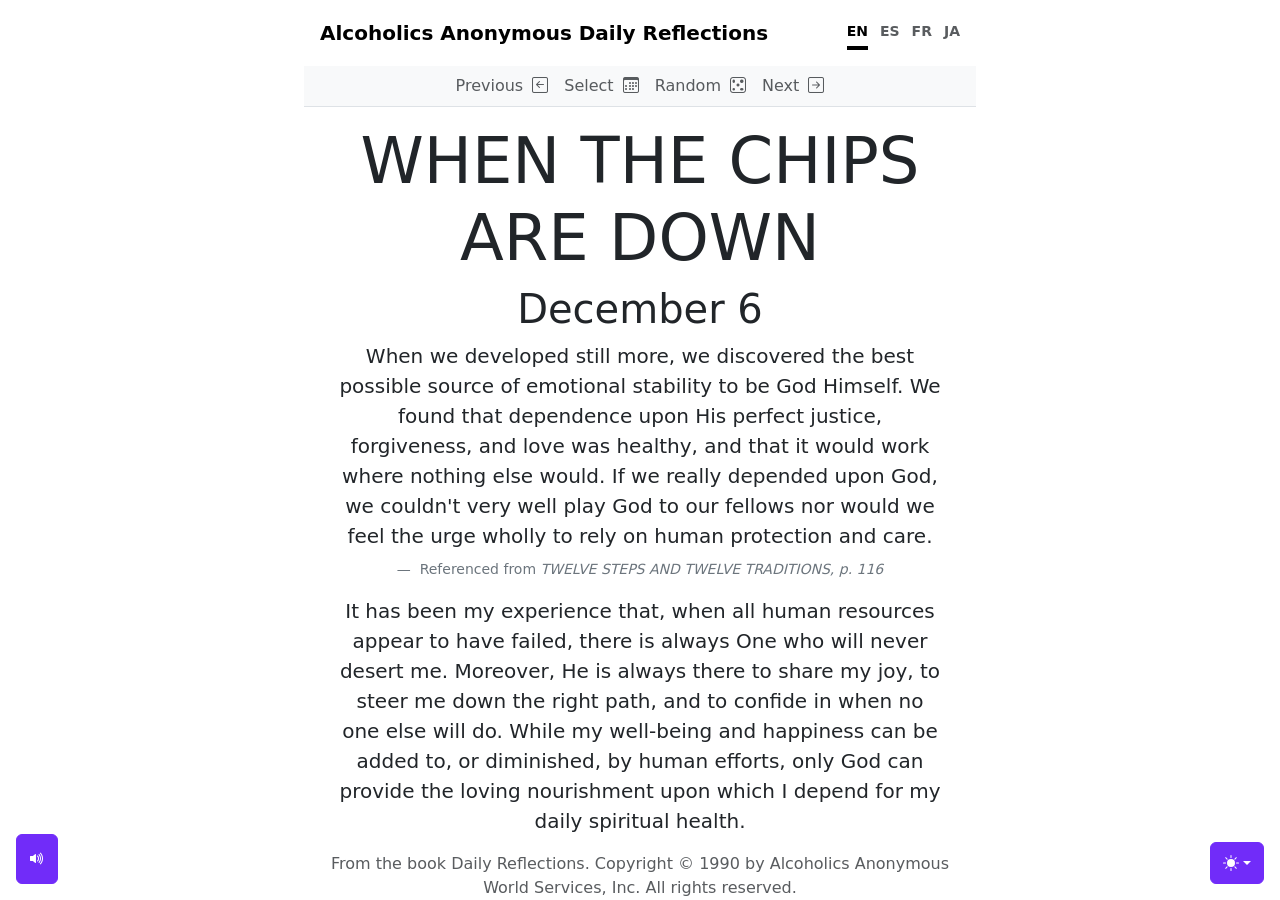
==== docs/index.html @ 3d699917 "Update favicon and add royalty free music player." ====
<!doctype html>
<html lang="en" class="h-100" data-bs-theme="auto">

<head>
  <meta charset="utf-8" />
  <meta name="viewport" content="width=device-width, initial-scale=1" />
  <meta name="description" content="AA Daily Reflection is a web application that provides daily reflections based on the Alcoholics Anonymous (AA) program. It offers users a daily quote, reflection, and reference to help them in their recovery journey. The application is designed to be simple and accessible, allowing users to easily navigate through daily reflections and find inspiration and guidance in their sobriety.">
  <meta name="author" content="Ryan Alcanon, various AA members and contributors" />
  <meta name="generator" content="Astro v5.13.2" />
  <meta name="theme-color" content="#712cf9" />
  
  <link rel="icon" href="logo.svg" type="image/svg+xml">
  <link rel="apple-touch-icon" href="logo.svg">
  <title id="siteTitle">Alcoholics Anonymous Daily Reflections</title>

  <!-- Favicons -->
  <link rel="icon" type="image/png" href="/favicon/favicon-96x96.png?v=20260622" sizes="96x96" />
  <link rel="icon" type="image/svg+xml" href="/favicon/favicon.svg?v=20260622" />
  <link rel="shortcut icon" href="/favicon/favicon.ico?v=20260622" />
  <link rel="apple-touch-icon" sizes="180x180" href="/favicon/apple-touch-icon.png?v=20260622" />
  <meta name="apple-mobile-web-app-title" content="AA Daily" />
  <link rel="manifest" href="/favicon/site.webmanifest?v=20260622" />
  
  <!-- scripts -->
  <script src="js/color-modes.js"></script>
  <link rel="stylesheet" href="https://cdn.jsdelivr.net/npm/bootstrap@5.3.8/dist/css/bootstrap.min.css" integrity="sha384-sRIl4kxILFvY47J16cr9ZwB07vP4J8+LH7qKQnuqkuIAvNWLzeN8tE5YBujZqJLB" crossorigin="anonymous">
  <link rel="stylesheet" href="https://cdn.jsdelivr.net/npm/bootstrap-icons@1.11.3/font/bootstrap-icons.min.css">
  <link rel="stylesheet" href="https://cdnjs.cloudflare.com/ajax/libs/animate.css/4.1.1/animate.min.css" />
  <link rel="stylesheet" href="css/style.css">
  
  <style>
    .bd-placeholder-img {
      font-size: 1.125rem;
      text-anchor: middle;
      -webkit-user-select: none;
      -moz-user-select: none;
      user-select: none;
    }

    @media (min-width: 768px) {
      .bd-placeholder-img-lg {
        font-size: 3.5rem;
      }
    }

    .b-example-divider {
      width: 100%;
      height: 3rem;
      background-color: #0000001a;
      border: solid rgba(0, 0, 0, 0.15);
      border-width: 1px 0;
      box-shadow:
        inset 0 0.5em 1.5em #0000001a,
        inset 0 0.125em 0.5em #00000026;
    }

    .b-example-vr {
      flex-shrink: 0;
      width: 1.5rem;
      height: 100vh;
    }

    .bi {
      vertical-align: -0.125em;
      fill: currentColor;
    }

    .nav-scroller {
      position: relative;
      z-index: 2;
      height: 2.75rem;
      overflow-y: hidden;
    }

    .nav-scroller .nav {
      display: flex;
      flex-wrap: nowrap;
      padding-bottom: 1rem;
      margin-top: -1px;
      overflow-x: auto;
      text-align: center;
      white-space: nowrap;
      -webkit-overflow-scrolling: touch;
    }

    .btn-bd-primary {
      --bd-violet-bg: #712cf9;
      --bd-violet-rgb: 112.520718, 44.062154, 249.437846;
      --bs-btn-font-weight: 600;
      --bs-btn-color: var(--bs-white);
      --bs-btn-bg: var(--bd-violet-bg);
      --bs-btn-border-color: var(--bd-violet-bg);
      --bs-btn-hover-color: var(--bs-white);
      --bs-btn-hover-bg: #6528e0;
      --bs-btn-hover-border-color: #6528e0;
      --bs-btn-focus-shadow-rgb: var(--bd-violet-rgb);
      --bs-btn-active-color: var(--bs-btn-hover-color);
      --bs-btn-active-bg: #5a23c8;
      --bs-btn-active-border-color: #5a23c8;
    }

    .bd-mode-toggle {
      z-index: 1500;
    }

    .bd-mode-toggle .bi {
      width: 1em;
      height: 1em;
    }

    .bd-mode-toggle .dropdown-menu .active .bi {
      display: block !important;
    }
  </style>
</head>

<body class="d-flex h-100 text-center">
  <svg xmlns="http://www.w3.org/2000/svg" class="d-none"><symbol id="check2" viewBox="0 0 16 16"><path d="M13.854 3.646a.5.5 0 0 1 0 .708l-7 7a.5.5 0 0 1-.708 0l-3.5-3.5a.5.5 0 1 1 .708-.708L6.5 10.293l6.646-6.647a.5.5 0 0 1 .708 0z"></path></symbol><symbol id="circle-half" viewBox="0 0 16 16"><path d="M8 15A7 7 0 1 0 8 1v14zm0 1A8 8 0 1 1 8 0a8 8 0 0 1 0 16z"></path></symbol><symbol id="moon-stars-fill" viewBox="0 0 16 16"><path d="M6 .278a.768.768 0 0 1 .08.858 7.208 7.208 0 0 0-.878 3.46c0 4.021 3.278 7.277 7.318 7.277.527 0 1.04-.055 1.533-.16a.787.787 0 0 1 .81.316.733.733 0 0 1-.031.893A8.349 8.349 0 0 1 8.344 16C3.734 16 0 12.286 0 7.71 0 4.266 2.114 1.312 5.124.06A.752.752 0 0 1 6 .278z"></path><path d="M10.794 3.148a.217.217 0 0 1 .412 0l.387 1.162c.173.518.579.924 1.097 1.097l1.162.387a.217.217 0 0 1 0 .412l-1.162.387a1.734 1.734 0 0 0-1.097 1.097l-.387 1.162a.217.217 0 0 1-.412 0l-.387-1.162A1.734 1.734 0 0 0 9.31 6.593l-1.162-.387a.217.217 0 0 1 0-.412l1.162-.387a1.734 1.734 0 0 0 1.097-1.097l.387-1.162zM13.863.099a.145.145 0 0 1 .274 0l.258.774c.115.346.386.617.732.732l.774.258a.145.145 0 0 1 0 .274l-.774.258a1.156 1.156 0 0 0-.732.732l-.258.774a.145.145 0 0 1-.274 0l-.258-.774a1.156 1.156 0 0 0-.732-.732l-.774-.258a.145.145 0 0 1 0-.274l.774-.258c.346-.115.617-.386.732-.732L13.863.1z"></path></symbol><symbol id="sun-fill" viewBox="0 0 16 16"><path d="M8 12a4 4 0 1 0 0-8 4 4 0 0 0 0 8zM8 0a.5.5 0 0 1 .5.5v2a.5.5 0 0 1-1 0v-2A.5.5 0 0 1 8 0zm0 13a.5.5 0 0 1 .5.5v2a.5.5 0 0 1-1 0v-2A.5.5 0 0 1 8 13zm8-5a.5.5 0 0 1-.5.5h-2a.5.5 0 0 1 0-1h2a.5.5 0 0 1 .5.5zM3 8a.5.5 0 0 1-.5.5h-2a.5.5 0 0 1 0-1h2A.5.5 0 0 1 3 8zm10.657-5.657a.5.5 0 0 1 0 .707l-1.414 1.415a.5.5 0 1 1-.707-.708l1.414-1.414a.5.5 0 0 1 .707 0zm-9.193 9.193a.5.5 0 0 1 0 .707L3.05 13.657a.5.5 0 0 1-.707-.707l1.414-1.414a.5.5 0 0 1 .707 0zm9.193 2.121a.5.5 0 0 1-.707 0l-1.414-1.414a.5.5 0 0 1 .707-.707l1.414 1.414a.5.5 0 0 1 0 .707zM4.464 4.465a.5.5 0 0 1-.707 0L2.343 3.05a.5.5 0 1 1 .707-.707l1.414 1.414a.5.5 0 0 1 0 .708z"></path></symbol></svg>
  <div class="position-fixed bottom-0 start-0 mb-3 ms-3">
    <button id="music-toggle" class="btn btn-bd-primary py-2 d-flex align-items-center" style="display:none" aria-label="Play music">
      <i id="music-icon" class="bi bi-volume-mute-fill my-1"></i>
    </button>
  </div>
  <div class="dropdown position-fixed bottom-0 end-0 mb-3 me-3 bd-mode-toggle">
    <button class="btn btn-bd-primary py-2 dropdown-toggle d-flex align-items-center" id="bd-theme" type="button" aria-expanded="false" data-bs-toggle="dropdown" aria-label="Toggle theme (auto)">
      <svg class="bi my-1 theme-icon-active" aria-hidden="true">
        <use href="#circle-half"></use>
      </svg>
      <span class="visually-hidden" id="bd-theme-text"><span id="toggleTheme">Toggle theme</span></span>
    </button>
    <ul class="dropdown-menu dropdown-menu-end shadow" aria-labelledby="bd-theme-text">
      <li>
        <button type="button" class="dropdown-item d-flex align-items-center" data-bs-theme-value="light" aria-pressed="false">
          <svg class="bi me-2 opacity-50" aria-hidden="true">
            <use href="#sun-fill"></use>
          </svg>
          Light
          <svg class="bi ms-auto d-none" aria-hidden="true">
            <use href="#check2"></use>
          </svg>
        </button>
      </li>
      <li>
        <button type="button" class="dropdown-item d-flex align-items-center" data-bs-theme-value="dark" aria-pressed="false">
          <svg class="bi me-2 opacity-50" aria-hidden="true">
            <use href="#moon-stars-fill"></use>
          </svg>
          Dark
          <svg class="bi ms-auto d-none" aria-hidden="true">
            <use href="#check2"></use>
          </svg>
        </button>
      </li>
      <li>
        <button type="button" class="dropdown-item d-flex align-items-center active" data-bs-theme-value="auto" aria-pressed="true">
          <svg class="bi me-2 opacity-50" aria-hidden="true">
            <use href="#circle-half"></use>
          </svg>
          Auto
          <svg class="bi ms-auto d-none" aria-hidden="true">
            <use href="#check2"></use>
          </svg>
        </button>
      </li>
    </ul>
  </div>
  <div class="cover-container d-flex w-100 h-100 p-3 mx-auto flex-column">
    <header class="mb-auto">
      <nav class="navbar navbar-expand-md p-0" style="margin-bottom: 1em">
        <h3 id="pageTitle" class="navbar-brand mb-0 fw-bold">AA Daily Reflections</h3>
        <button class="navbar-toggler" type="button" data-bs-toggle="collapse" data-bs-target="#headerNav" aria-controls="headerNav" aria-expanded="false" aria-label="Toggle navigation">
          <span class="navbar-toggler-icon"></span>
        </button>
        <div class="collapse navbar-collapse" id="headerNav">
          <div id="lang-toggle" role="group" aria-label="Language" class="ms-auto"></div>
        </div>
      </nav>
      <div class="date-nav-bar">
        <input type="date" id="date-picker" aria-hidden="true" style="opacity:0;position:absolute;width:0;height:0;">
        <ul class="nav nav-date justify-content-center mb-0">
          <li class="nav-item date-nav-item">
            <a id="prev-link" class="nav-link" href="#"><span id="previous"></span>&nbsp;<i class="bi bi-arrow-left-square"></i></a>
          </li>
          <li class="nav-item date-nav-item">
            <a id="date-picker-link" class="nav-link" href="#"><span id="select"></span>&nbsp;<i class="bi bi-calendar3"></i></a>
          </li>
          <li class="nav-item date-nav-item">
            <a id="random-link" class="nav-link" href="#"><span id="random"></span>&nbsp;<i class="bi bi-dice-5"></i></a>
          </li>
          <li class="nav-item date-nav-item">
            <a id="next-link" class="nav-link" href="#"><span id="next"></span>&nbsp;<i class="bi bi-arrow-right-square"></i></a>
          </li>
        </ul>
      </div>
    </header>

    <main class="px-3">
      <article class="animate__animated">
      <h1 id="title" class="display-3"></h1>
      <h3 class="display-6"><span id="dateName"></span></h3>
      <figure class="text-center">
        <blockquote class="blockquote">
          <p><span id="quote"></span></p>
        </blockquote>
        <figcaption class="blockquote-footer">
          <span id="referencedFrom"></span>&nbsp;<cite id="reference" title="Reference From"></cite>
        </figcaption>
      </figure>
      <p id="reflection" class="lead"></p>
      </article>
    </main>

    <footer class="mt-auto text-body-secondary">
      <p id="copyright"></p>
    </footer>

  </div>
  <script src="https://cdn.jsdelivr.net/npm/bootstrap@5.3.8/dist/js/bootstrap.bundle.min.js" integrity="sha384-FKyoEForCGlyvwx9Hj09JcYn3nv7wiPVlz7YYwJrWVcXK/BmnVDxM+D2scQbITxI" crossorigin="anonymous"></script>
  <script src="js/script.js"></script>
</body>

</html>
---- docs/css/style.css ----
/*
 * Globals
 */

/* Custom default button */
.btn-light,
.btn-light:hover,
.btn-light:focus {
  color: #333;
  text-shadow: none;
}


/*
 * Base structure
 */

[data-bs-theme="dark"] body {
  text-shadow: 0 .05rem .1rem rgba(0, 0, 0, .5);
  box-shadow: inset 0 0 5rem rgba(0, 0, 0, .5);
}

.cover-container {
  max-width: 42em;
}


/*
 * Header
 */

.nav-masthead .nav-link {
  color: var(--bs-secondary-color);
  border-bottom: .25rem solid transparent;
}

.nav-masthead .nav-link:hover,
.nav-masthead .nav-link:focus {
  border-bottom-color: var(--bs-secondary-color);
}

.nav-masthead .nav-link + .nav-link {
  margin-left: 1rem;
}

.nav-masthead .active {
  color: var(--bs-emphasis-color);
  border-bottom-color: var(--bs-emphasis-color);
}


/*
 * Animations
 */

article {
  opacity: 0;
  --animate-duration: 0.5s;
}

article.animate__fadeOut {
  --animate-duration: 0.2s;
}


/*
 * Date navigation
 */

.date-nav-bar {
  background-color: var(--bs-tertiary-bg);
  border-bottom: 1px solid var(--bs-border-color);
  margin: 0 -1rem 1rem -1rem;
  padding: 0 1rem;
}

.nav-date .nav-link {
    color: var(--bs-secondary-color);
    padding-left: 0;
    padding-right: 0;
}

.nav-date .nav-link:hover,
.nav-date .nav-link:focus {
  color: var(--bs-emphasis-color);
}


/*
 * Language toggle
 */

#lang-toggle {
  display: flex;
  align-items: center;
  gap: 0.75rem;
}

.lang-btn {
  background: none;
  border: none;
  border-bottom: .25rem solid transparent;
  padding: .25rem 0;
  font-weight: 700;
  font-size: .875rem;
  color: var(--bs-secondary-color);
  cursor: pointer;
  transition: color .15s, border-color .15s;
}

.lang-btn:hover,
.lang-btn:focus {
  color: var(--bs-body-color);
  border-bottom-color: var(--bs-secondary-color);
}

.lang-btn.active {
  color: var(--bs-emphasis-color);
  border-bottom-color: var(--bs-emphasis-color);
}

/*
  * Footer
  */
li.date-nav-item {
  padding-left: 0.5rem;
  padding-right: 0.5rem;
}

li.date-nav-item i.bi {
  vertical-align: 0;
  padding-left: 0.25rem;
}

/* Content */
article .content {
  margin-top: 1rem;
}

figcaption.blockquote-footer {
  padding-top: 0.5rem;
}

/* Footer */
footer p#copyright {
  margin-bottom: 0;
}

/* Abbreviated nav labels — shown when full labels cause wrapping */
.label-abbr { display: none; }
.labels-abbreviated .label-full { display: none; }
.labels-abbreviated .label-abbr { display: inline; }

/* Abbreviated page title — shown when brand text overflows the navbar */
#pageTitle .label-abbr { display: none; }
#pageTitle.brand-abbreviated .label-full { display: none; }
#pageTitle.brand-abbreviated .label-abbr { display: inline; }

/* French titles are all-caps in the source data — normalize to sentence case */
[lang="fr"] h1#title {
  text-transform: lowercase;
}

[lang="fr"] h1#title::first-letter {
  text-transform: capitalize;
}
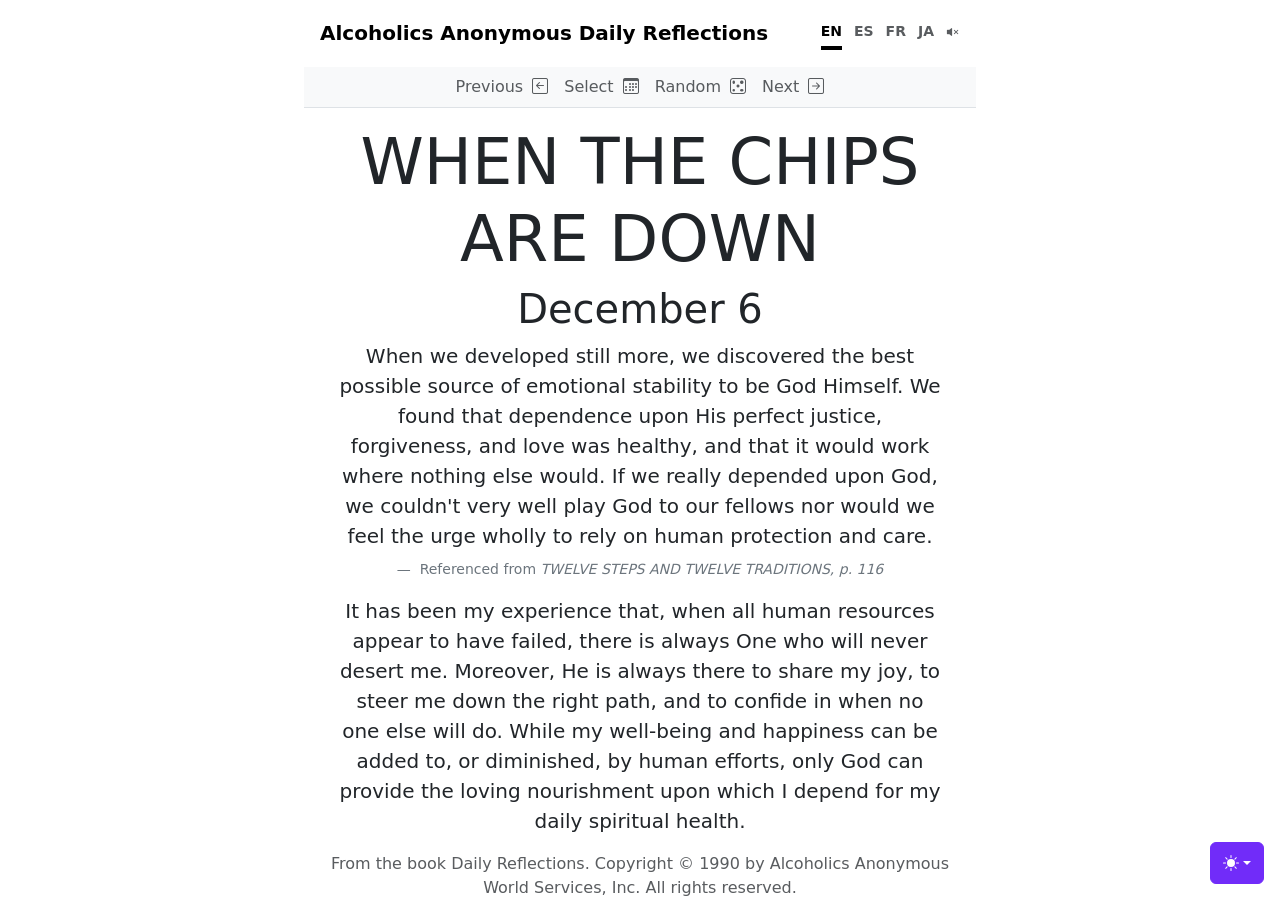
==== commit 9d7f125f: "Moved music player to language nav bar. Autoplay disabled by default." ====
--- a/docs/index.html
+++ b/docs/index.html
@@ -116,11 +116,6 @@
 
 <body class="d-flex h-100 text-center">
   <svg xmlns="http://www.w3.org/2000/svg" class="d-none"><symbol id="check2" viewBox="0 0 16 16"><path d="M13.854 3.646a.5.5 0 0 1 0 .708l-7 7a.5.5 0 0 1-.708 0l-3.5-3.5a.5.5 0 1 1 .708-.708L6.5 10.293l6.646-6.647a.5.5 0 0 1 .708 0z"></path></symbol><symbol id="circle-half" viewBox="0 0 16 16"><path d="M8 15A7 7 0 1 0 8 1v14zm0 1A8 8 0 1 1 8 0a8 8 0 0 1 0 16z"></path></symbol><symbol id="moon-stars-fill" viewBox="0 0 16 16"><path d="M6 .278a.768.768 0 0 1 .08.858 7.208 7.208 0 0 0-.878 3.46c0 4.021 3.278 7.277 7.318 7.277.527 0 1.04-.055 1.533-.16a.787.787 0 0 1 .81.316.733.733 0 0 1-.031.893A8.349 8.349 0 0 1 8.344 16C3.734 16 0 12.286 0 7.71 0 4.266 2.114 1.312 5.124.06A.752.752 0 0 1 6 .278z"></path><path d="M10.794 3.148a.217.217 0 0 1 .412 0l.387 1.162c.173.518.579.924 1.097 1.097l1.162.387a.217.217 0 0 1 0 .412l-1.162.387a1.734 1.734 0 0 0-1.097 1.097l-.387 1.162a.217.217 0 0 1-.412 0l-.387-1.162A1.734 1.734 0 0 0 9.31 6.593l-1.162-.387a.217.217 0 0 1 0-.412l1.162-.387a1.734 1.734 0 0 0 1.097-1.097l.387-1.162zM13.863.099a.145.145 0 0 1 .274 0l.258.774c.115.346.386.617.732.732l.774.258a.145.145 0 0 1 0 .274l-.774.258a1.156 1.156 0 0 0-.732.732l-.258.774a.145.145 0 0 1-.274 0l-.258-.774a1.156 1.156 0 0 0-.732-.732l-.774-.258a.145.145 0 0 1 0-.274l.774-.258c.346-.115.617-.386.732-.732L13.863.1z"></path></symbol><symbol id="sun-fill" viewBox="0 0 16 16"><path d="M8 12a4 4 0 1 0 0-8 4 4 0 0 0 0 8zM8 0a.5.5 0 0 1 .5.5v2a.5.5 0 0 1-1 0v-2A.5.5 0 0 1 8 0zm0 13a.5.5 0 0 1 .5.5v2a.5.5 0 0 1-1 0v-2A.5.5 0 0 1 8 13zm8-5a.5.5 0 0 1-.5.5h-2a.5.5 0 0 1 0-1h2a.5.5 0 0 1 .5.5zM3 8a.5.5 0 0 1-.5.5h-2a.5.5 0 0 1 0-1h2A.5.5 0 0 1 3 8zm10.657-5.657a.5.5 0 0 1 0 .707l-1.414 1.415a.5.5 0 1 1-.707-.708l1.414-1.414a.5.5 0 0 1 .707 0zm-9.193 9.193a.5.5 0 0 1 0 .707L3.05 13.657a.5.5 0 0 1-.707-.707l1.414-1.414a.5.5 0 0 1 .707 0zm9.193 2.121a.5.5 0 0 1-.707 0l-1.414-1.414a.5.5 0 0 1 .707-.707l1.414 1.414a.5.5 0 0 1 0 .707zM4.464 4.465a.5.5 0 0 1-.707 0L2.343 3.05a.5.5 0 1 1 .707-.707l1.414 1.414a.5.5 0 0 1 0 .708z"></path></symbol></svg>
-  <div class="position-fixed bottom-0 start-0 mb-3 ms-3">
-    <button id="music-toggle" class="btn btn-bd-primary py-2 d-flex align-items-center" style="display:none" aria-label="Play music">
-      <i id="music-icon" class="bi bi-volume-mute-fill my-1"></i>
-    </button>
-  </div>
   <div class="dropdown position-fixed bottom-0 end-0 mb-3 me-3 bd-mode-toggle">
     <button class="btn btn-bd-primary py-2 dropdown-toggle d-flex align-items-center" id="bd-theme" type="button" aria-expanded="false" data-bs-toggle="dropdown" aria-label="Toggle theme (auto)">
       <svg class="bi my-1 theme-icon-active" aria-hidden="true">
@@ -168,6 +163,9 @@
     <header class="mb-auto">
       <nav class="navbar navbar-expand-md p-0" style="margin-bottom: 1em">
         <h3 id="pageTitle" class="navbar-brand mb-0 fw-bold">AA Daily Reflections</h3>
+        <button id="music-toggle" class="lang-btn" style="display:none" aria-label="Play music">
+          <i id="music-icon" class="bi bi-volume-mute-fill"></i>
+        </button>
         <button class="navbar-toggler" type="button" data-bs-toggle="collapse" data-bs-target="#headerNav" aria-controls="headerNav" aria-expanded="false" aria-label="Toggle navigation">
           <span class="navbar-toggler-icon"></span>
         </button>
--- a/docs/css/style.css
+++ b/docs/css/style.css
@@ -146,6 +146,22 @@
   margin-bottom: 0;
 }
 
+/* Music toggle: lives in the nav flow outside the collapse so it stays visible on mobile.
+   On desktop (≥768px) flex order:10 places it after .navbar-collapse (and the lang buttons
+   inside it). On mobile margin-left:auto hugs it against the toggler at the right edge. */
+@media (min-width: 768px) {
+  #music-toggle {
+    order: 10;
+    margin-left: 0.75rem;
+  }
+}
+@media (max-width: 767.98px) {
+  #music-toggle {
+    margin-left: auto;
+    margin-right: 0.5rem;
+  }
+}
+
 /* Abbreviated nav labels — shown when full labels cause wrapping */
 .label-abbr { display: none; }
 .labels-abbreviated .label-full { display: none; }
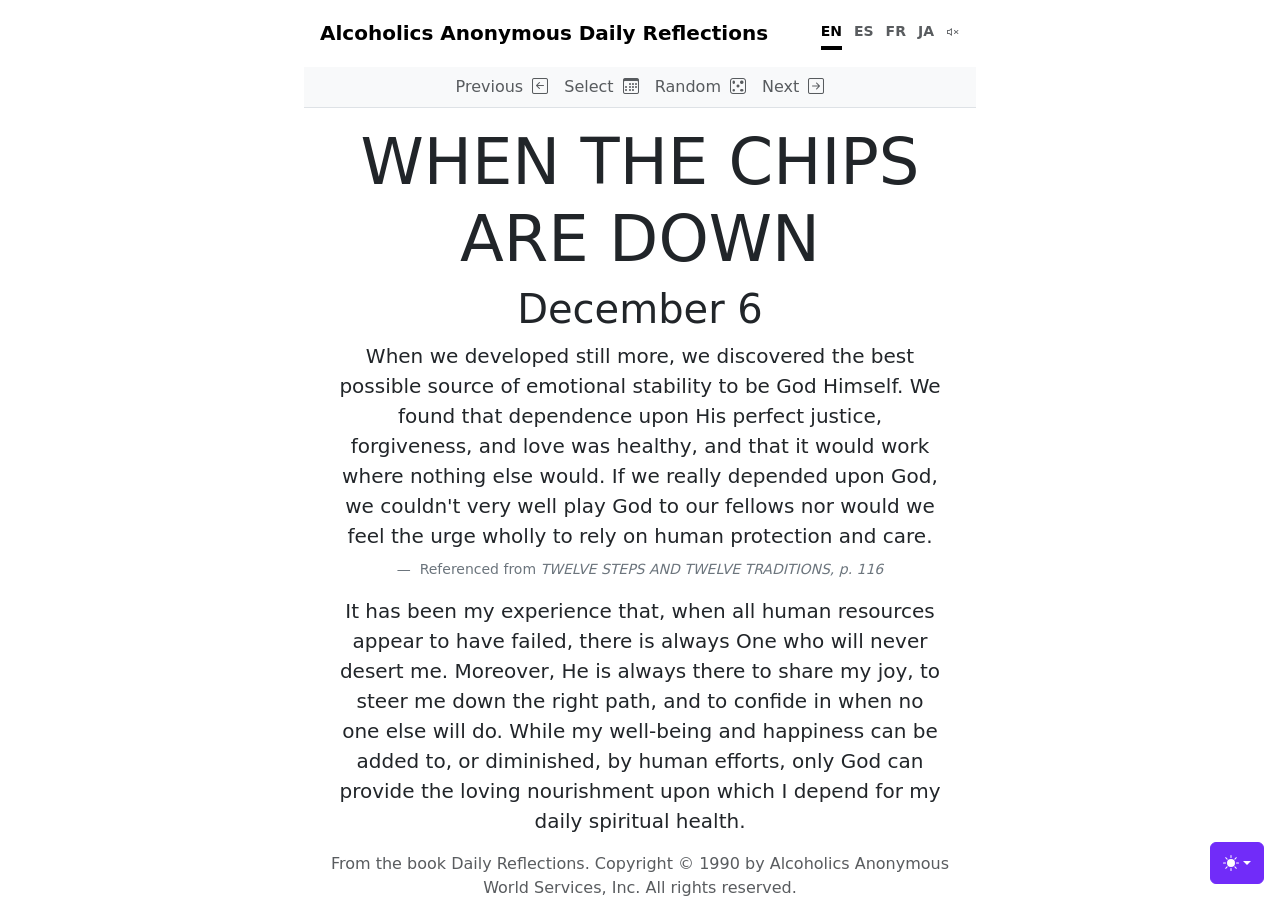
==== commit 37109da7: "Changed mute/unmute button to unfilled." ====
--- a/docs/index.html
+++ b/docs/index.html
@@ -164,7 +164,7 @@
       <nav class="navbar navbar-expand-md p-0" style="margin-bottom: 1em">
         <h3 id="pageTitle" class="navbar-brand mb-0 fw-bold">AA Daily Reflections</h3>
         <button id="music-toggle" class="lang-btn" style="display:none" aria-label="Play music">
-          <i id="music-icon" class="bi bi-volume-mute-fill"></i>
+          <i id="music-icon" class="bi bi-volume-mute"></i>
         </button>
         <button class="navbar-toggler" type="button" data-bs-toggle="collapse" data-bs-target="#headerNav" aria-controls="headerNav" aria-expanded="false" aria-label="Toggle navigation">
           <span class="navbar-toggler-icon"></span>
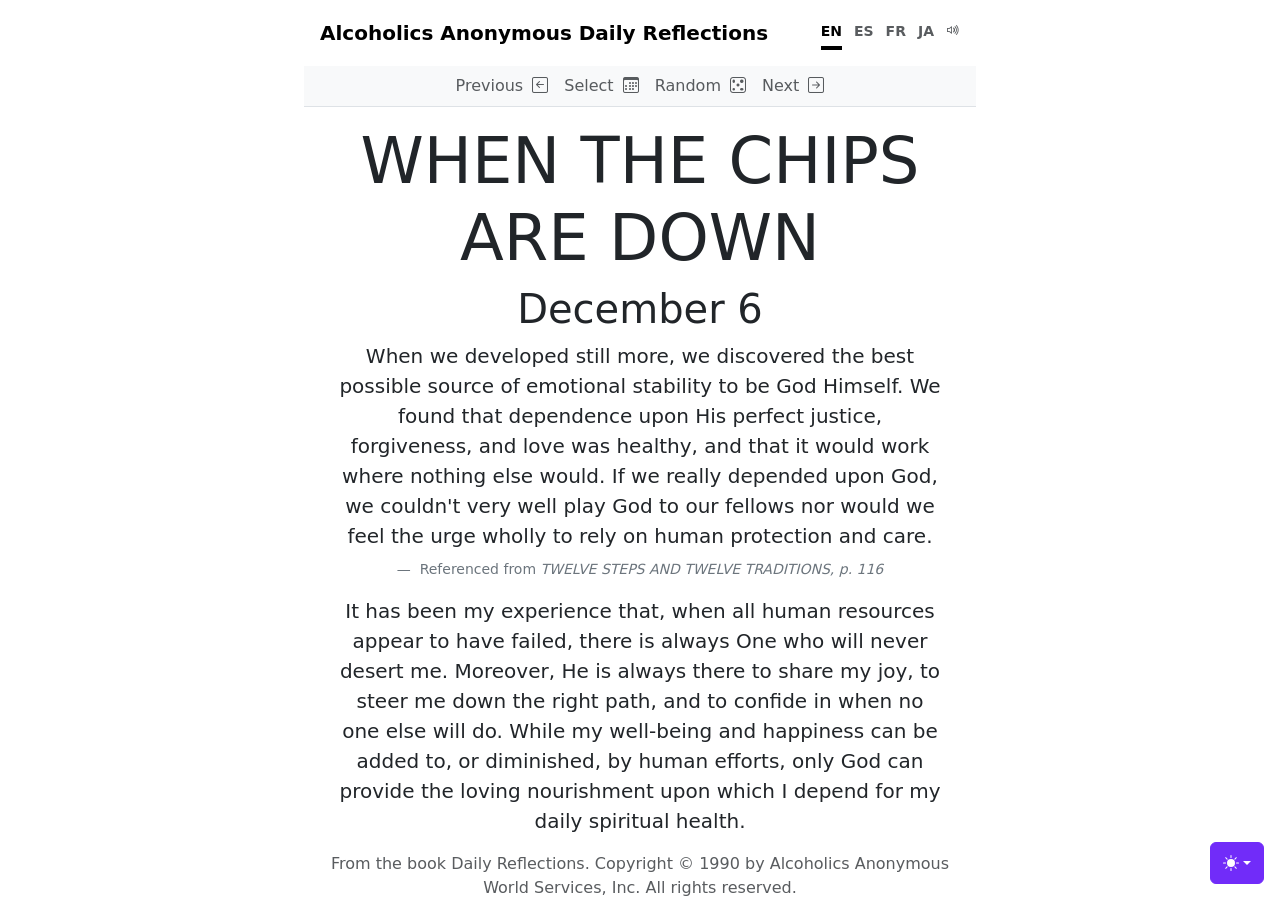
==== commit 0617fa13: "Added storage for music preferences." ====
--- a/docs/index.html
+++ b/docs/index.html
@@ -163,9 +163,6 @@
     <header class="mb-auto">
       <nav class="navbar navbar-expand-md p-0" style="margin-bottom: 1em">
         <h3 id="pageTitle" class="navbar-brand mb-0 fw-bold">AA Daily Reflections</h3>
-        <button id="music-toggle" class="lang-btn" style="display:none" aria-label="Play music">
-          <i id="music-icon" class="bi bi-volume-mute"></i>
-        </button>
         <button class="navbar-toggler" type="button" data-bs-toggle="collapse" data-bs-target="#headerNav" aria-controls="headerNav" aria-expanded="false" aria-label="Toggle navigation">
           <span class="navbar-toggler-icon"></span>
         </button>
--- a/docs/css/style.css
+++ b/docs/css/style.css
@@ -119,6 +119,21 @@
   border-bottom-color: var(--bs-emphasis-color);
 }
 
+/* Mute Toggle */
+button#music-toggle, button#music-toggle:focus, button#music-toggle:active {
+    color: var(--bs-secondary-color);
+    border-bottom: none;
+}
+
+button#music-toggle :hover {
+    color: var(--bs-emphasis-color);
+    border-bottom: none;
+}
+
+button#music-toggle i.bi {
+    vertical-align: 5px;
+}
+
 /*
   * Footer
   */
@@ -146,20 +161,12 @@
   margin-bottom: 0;
 }
 
-/* Music toggle: lives in the nav flow outside the collapse so it stays visible on mobile.
-   On desktop (≥768px) flex order:10 places it after .navbar-collapse (and the lang buttons
-   inside it). On mobile margin-left:auto hugs it against the toggler at the right edge. */
-@media (min-width: 768px) {
-  #music-toggle {
-    order: 10;
-    margin-left: 0.75rem;
-  }
-}
-@media (max-width: 767.98px) {
-  #music-toggle {
-    margin-left: auto;
-    margin-right: 0.5rem;
-  }
+/* Music toggle sits inside #lang-toggle as the last flex item.
+   margin-left:auto is a no-op on desktop (lang-toggle is content-sized, no free space),
+   but on mobile the open collapse stretches lang-toggle to full width, so the auto margin
+   pushes the button to the right edge of the overflow menu. */
+#music-toggle {
+  margin-left: auto;
 }
 
 /* Abbreviated nav labels — shown when full labels cause wrapping */
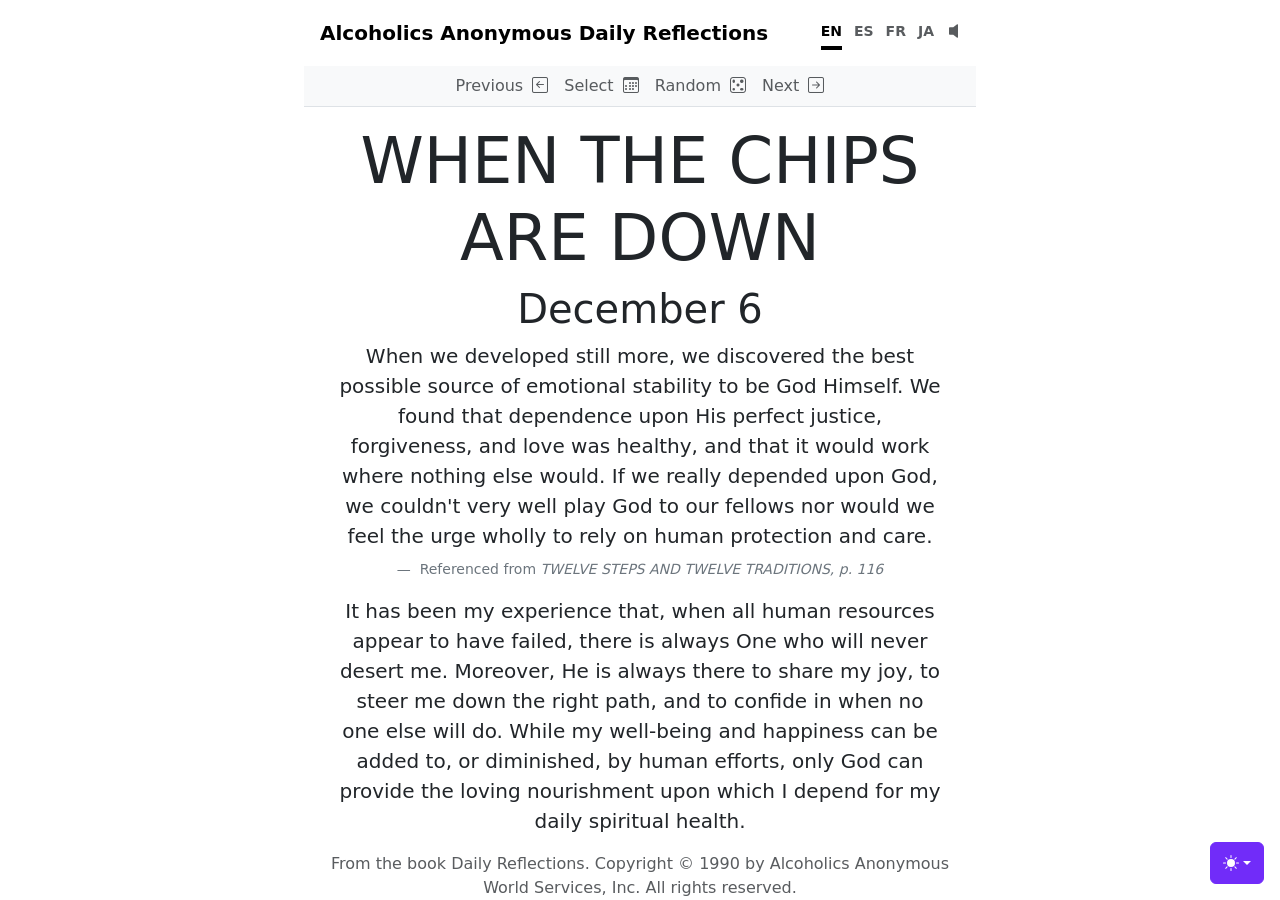
==== commit d8fde883: "Fixed site.webmanifest." ====
--- a/docs/index.html
+++ b/docs/index.html
@@ -14,12 +14,12 @@
   <title id="siteTitle">Alcoholics Anonymous Daily Reflections</title>
 
   <!-- Favicons -->
-  <link rel="icon" type="image/png" href="/favicon/favicon-96x96.png?v=20260622" sizes="96x96" />
-  <link rel="icon" type="image/svg+xml" href="/favicon/favicon.svg?v=20260622" />
-  <link rel="shortcut icon" href="/favicon/favicon.ico?v=20260622" />
-  <link rel="apple-touch-icon" sizes="180x180" href="/favicon/apple-touch-icon.png?v=20260622" />
+  <link rel="icon" type="image/png" href="favicon/favicon-96x96.png?v=20260622" sizes="96x96" />
+  <link rel="icon" type="image/svg+xml" href="favicon/favicon.svg?v=20260622" />
+  <link rel="shortcut icon" href="favicon/favicon.ico?v=20260622" />
+  <link rel="apple-touch-icon" sizes="180x180" href="favicon/apple-touch-icon.png?v=20260622" />
   <meta name="apple-mobile-web-app-title" content="AA Daily" />
-  <link rel="manifest" href="/favicon/site.webmanifest?v=20260622" />
+  <link rel="manifest" href="favicon/site.webmanifest?v=20260622" />
   
   <!-- scripts -->
   <script src="js/color-modes.js"></script>
--- a/docs/css/style.css
+++ b/docs/css/style.css
@@ -130,8 +130,19 @@
     border-bottom: none;
 }
 
-button#music-toggle i.bi {
-    vertical-align: 5px;
+button#music-toggle #music-icon {
+    display: inline-block;
+    width: 1em;
+    height: 1em;
+    vertical-align: 0;
+    background-color: currentColor;
+    -webkit-mask: url('../images/volume-off-alt.svg') center / contain no-repeat;
+    mask: url('../images/volume-off-alt.svg') center / contain no-repeat;
+}
+
+button#music-toggle #music-icon.music-playing {
+    -webkit-mask-image: url('../images/volume-on-alt.svg');
+    mask-image: url('../images/volume-on-alt.svg');
 }
 
 /*
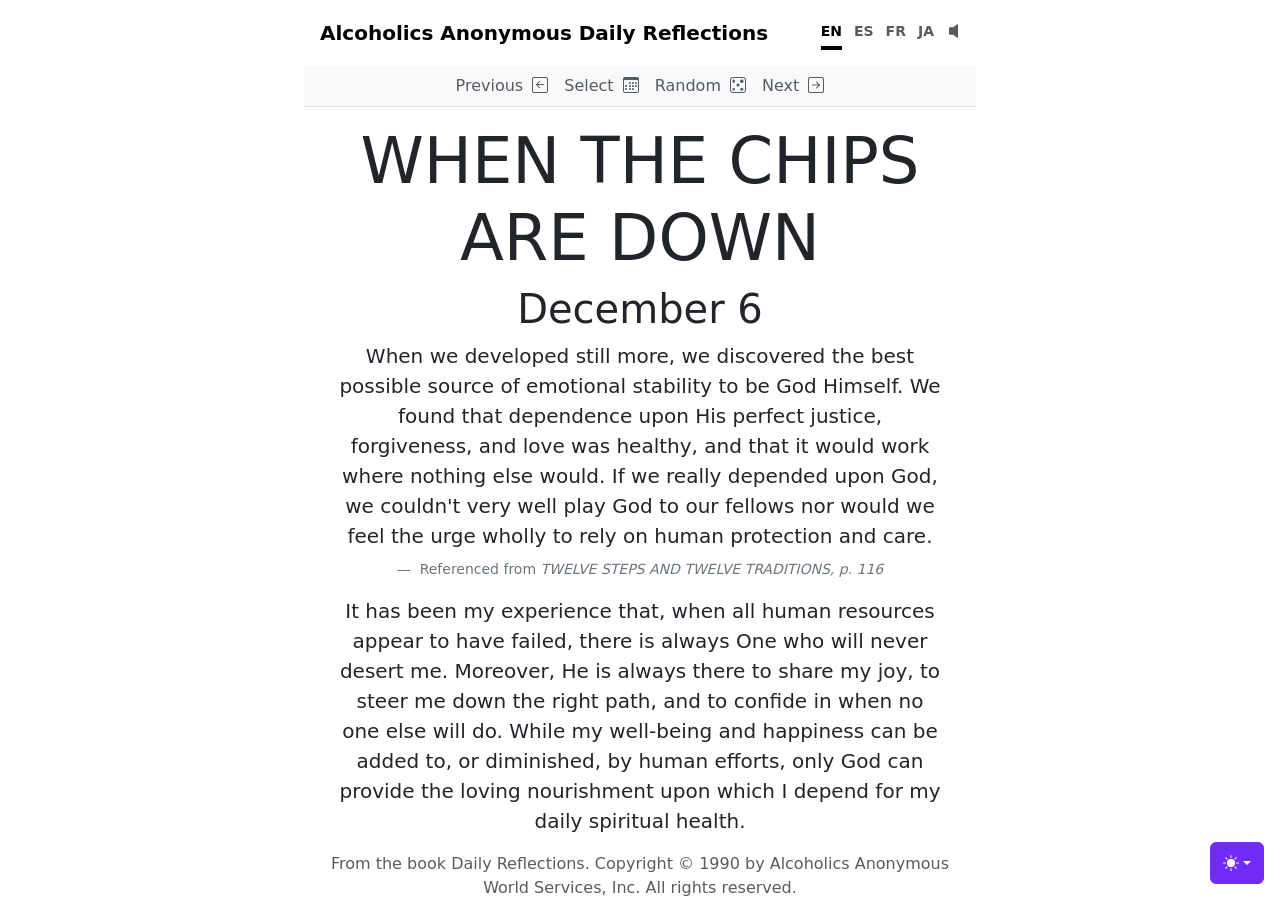
==== commit f9736aa3: "Another fix for vignette when content overflows screen." ====
--- a/docs/index.html
+++ b/docs/index.html
@@ -1,5 +1,5 @@
 <!doctype html>
-<html lang="en" class="h-100" data-bs-theme="auto">
+<html lang="en" data-bs-theme="auto">
 
 <head>
   <meta charset="utf-8" />
@@ -35,7 +35,7 @@
       -webkit-user-select: none;
       -moz-user-select: none;
       user-select: none;
-    }
+    } 
 
     @media (min-width: 768px) {
       .bd-placeholder-img-lg {
@@ -111,10 +111,15 @@
     .bd-mode-toggle .dropdown-menu .active .bi {
       display: block !important;
     }
+
+    .dropdown-item.active, .dropdown-item:active {
+      background-color: #5a23c8;
+    }
+
   </style>
 </head>
 
-<body class="d-flex h-100 text-center">
+<body class="d-flex text-center">
   <svg xmlns="http://www.w3.org/2000/svg" class="d-none"><symbol id="check2" viewBox="0 0 16 16"><path d="M13.854 3.646a.5.5 0 0 1 0 .708l-7 7a.5.5 0 0 1-.708 0l-3.5-3.5a.5.5 0 1 1 .708-.708L6.5 10.293l6.646-6.647a.5.5 0 0 1 .708 0z"></path></symbol><symbol id="circle-half" viewBox="0 0 16 16"><path d="M8 15A7 7 0 1 0 8 1v14zm0 1A8 8 0 1 1 8 0a8 8 0 0 1 0 16z"></path></symbol><symbol id="moon-stars-fill" viewBox="0 0 16 16"><path d="M6 .278a.768.768 0 0 1 .08.858 7.208 7.208 0 0 0-.878 3.46c0 4.021 3.278 7.277 7.318 7.277.527 0 1.04-.055 1.533-.16a.787.787 0 0 1 .81.316.733.733 0 0 1-.031.893A8.349 8.349 0 0 1 8.344 16C3.734 16 0 12.286 0 7.71 0 4.266 2.114 1.312 5.124.06A.752.752 0 0 1 6 .278z"></path><path d="M10.794 3.148a.217.217 0 0 1 .412 0l.387 1.162c.173.518.579.924 1.097 1.097l1.162.387a.217.217 0 0 1 0 .412l-1.162.387a1.734 1.734 0 0 0-1.097 1.097l-.387 1.162a.217.217 0 0 1-.412 0l-.387-1.162A1.734 1.734 0 0 0 9.31 6.593l-1.162-.387a.217.217 0 0 1 0-.412l1.162-.387a1.734 1.734 0 0 0 1.097-1.097l.387-1.162zM13.863.099a.145.145 0 0 1 .274 0l.258.774c.115.346.386.617.732.732l.774.258a.145.145 0 0 1 0 .274l-.774.258a1.156 1.156 0 0 0-.732.732l-.258.774a.145.145 0 0 1-.274 0l-.258-.774a1.156 1.156 0 0 0-.732-.732l-.774-.258a.145.145 0 0 1 0-.274l.774-.258c.346-.115.617-.386.732-.732L13.863.1z"></path></symbol><symbol id="sun-fill" viewBox="0 0 16 16"><path d="M8 12a4 4 0 1 0 0-8 4 4 0 0 0 0 8zM8 0a.5.5 0 0 1 .5.5v2a.5.5 0 0 1-1 0v-2A.5.5 0 0 1 8 0zm0 13a.5.5 0 0 1 .5.5v2a.5.5 0 0 1-1 0v-2A.5.5 0 0 1 8 13zm8-5a.5.5 0 0 1-.5.5h-2a.5.5 0 0 1 0-1h2a.5.5 0 0 1 .5.5zM3 8a.5.5 0 0 1-.5.5h-2a.5.5 0 0 1 0-1h2A.5.5 0 0 1 3 8zm10.657-5.657a.5.5 0 0 1 0 .707l-1.414 1.415a.5.5 0 1 1-.707-.708l1.414-1.414a.5.5 0 0 1 .707 0zm-9.193 9.193a.5.5 0 0 1 0 .707L3.05 13.657a.5.5 0 0 1-.707-.707l1.414-1.414a.5.5 0 0 1 .707 0zm9.193 2.121a.5.5 0 0 1-.707 0l-1.414-1.414a.5.5 0 0 1 .707-.707l1.414 1.414a.5.5 0 0 1 0 .707zM4.464 4.465a.5.5 0 0 1-.707 0L2.343 3.05a.5.5 0 1 1 .707-.707l1.414 1.414a.5.5 0 0 1 0 .708z"></path></symbol></svg>
   <div class="dropdown position-fixed bottom-0 end-0 mb-3 me-3 bd-mode-toggle">
     <button class="btn btn-bd-primary py-2 dropdown-toggle d-flex align-items-center" id="bd-theme" type="button" aria-expanded="false" data-bs-toggle="dropdown" aria-label="Toggle theme (auto)">
@@ -159,7 +164,7 @@
       </li>
     </ul>
   </div>
-  <div class="cover-container d-flex w-100 h-100 p-3 mx-auto flex-column">
+  <div class="cover-container d-flex w-100 p-3 mx-auto flex-column">
     <header class="mb-auto">
       <nav class="navbar navbar-expand-md p-0" style="margin-bottom: 1em">
         <h3 id="pageTitle" class="navbar-brand mb-0 fw-bold">AA Daily Reflections</h3>
--- a/docs/css/style.css
+++ b/docs/css/style.css
@@ -1,6 +1,17 @@
 /*
  * Globals
  */
+
+/*
+ * Dark mode toggle — visible on load, fades out after 2s of inactivity
+ */
+.bd-mode-toggle {
+  transition: opacity 0.5s ease;
+}
+.bd-mode-toggle.faded {
+  opacity: 0;
+  pointer-events: none;
+}
 
 /* Custom default button */
 .btn-light,
@@ -15,6 +26,10 @@
  * Base structure
  */
 
+body {
+  min-height: 100vh;
+}
+
 [data-bs-theme="dark"] body {
   text-shadow: 0 .05rem .1rem rgba(0, 0, 0, .5);
   box-shadow: inset 0 0 5rem rgba(0, 0, 0, .5);
@@ -58,7 +73,9 @@
   --animate-duration: 0.5s;
 }
 
-article.animate__fadeOut {
+article.animate__fadeOut,
+article.animate__fadeOutLeft,
+article.animate__fadeOutRight {
   --animate-duration: 0.2s;
 }
 
@@ -172,13 +189,6 @@
   margin-bottom: 0;
 }
 
-/* Music toggle sits inside #lang-toggle as the last flex item.
-   margin-left:auto is a no-op on desktop (lang-toggle is content-sized, no free space),
-   but on mobile the open collapse stretches lang-toggle to full width, so the auto margin
-   pushes the button to the right edge of the overflow menu. */
-#music-toggle {
-  margin-left: auto;
-}
 
 /* Abbreviated nav labels — shown when full labels cause wrapping */
 .label-abbr { display: none; }
